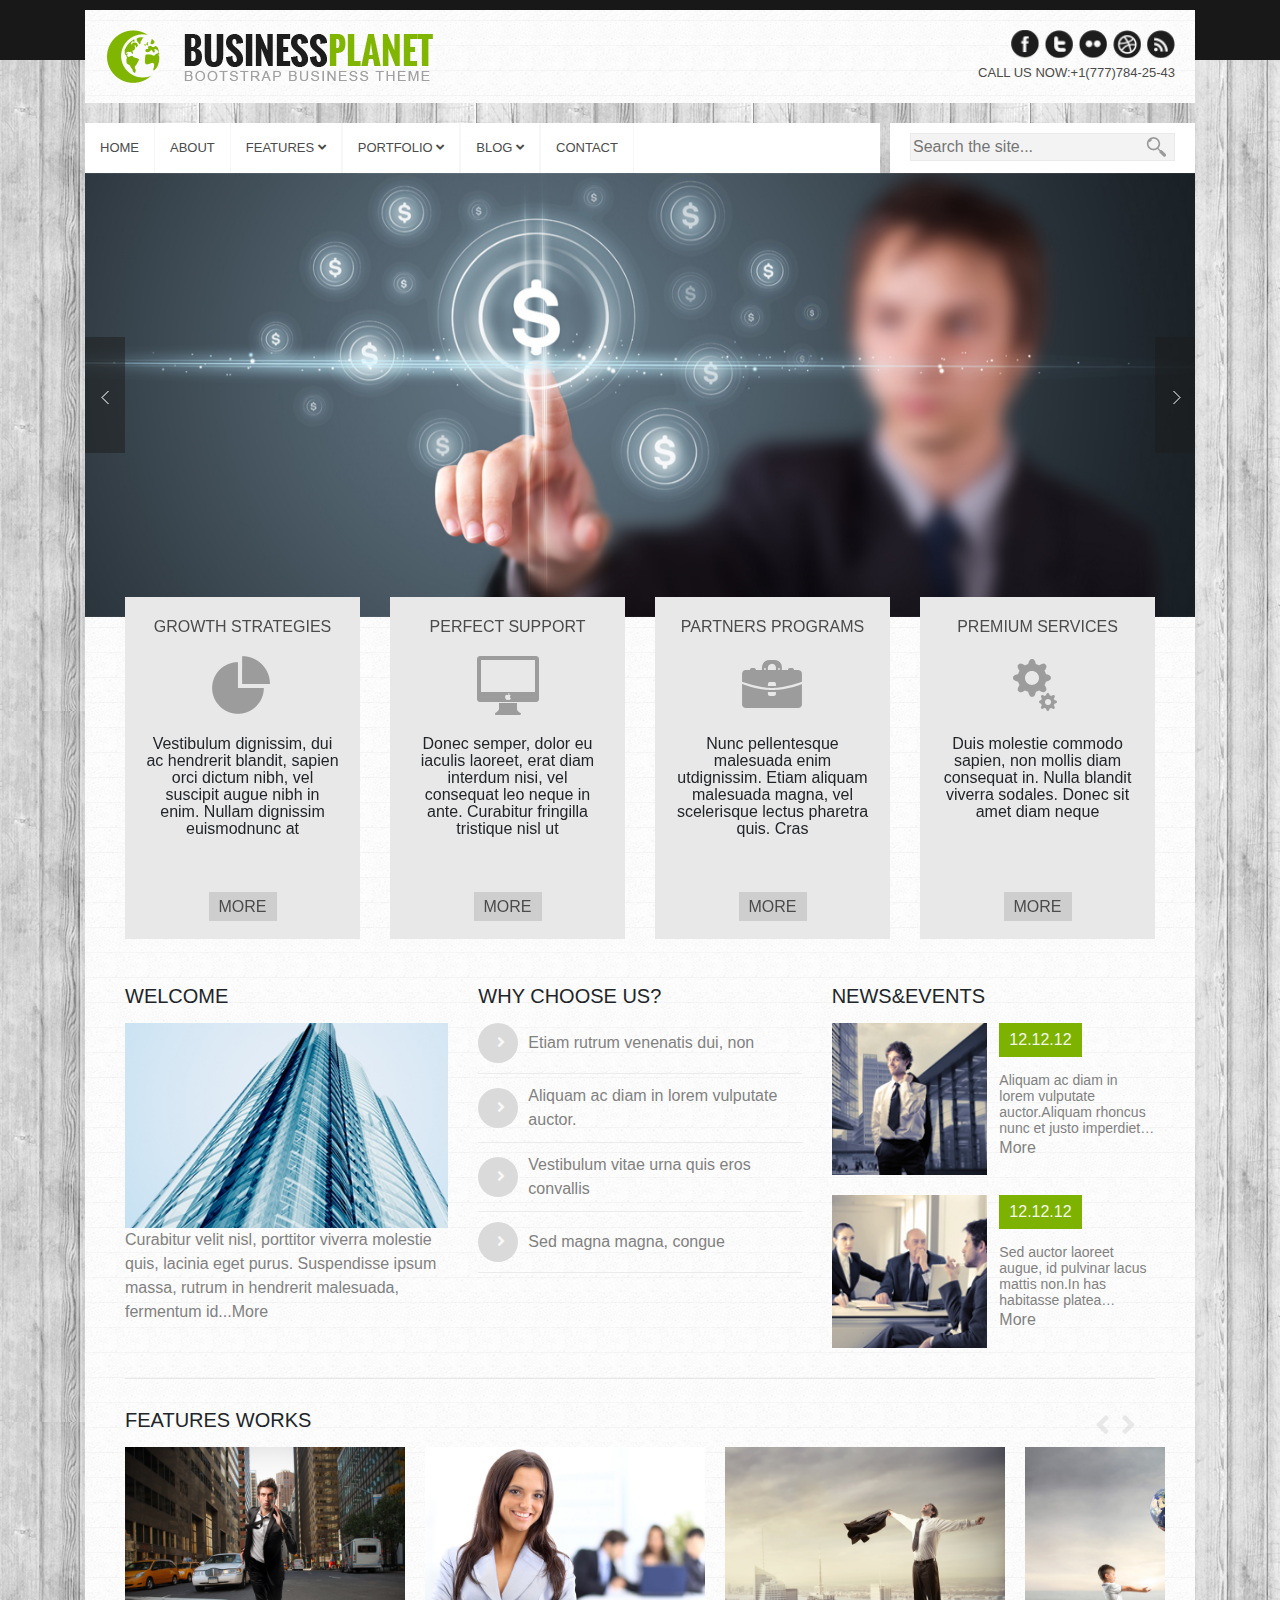
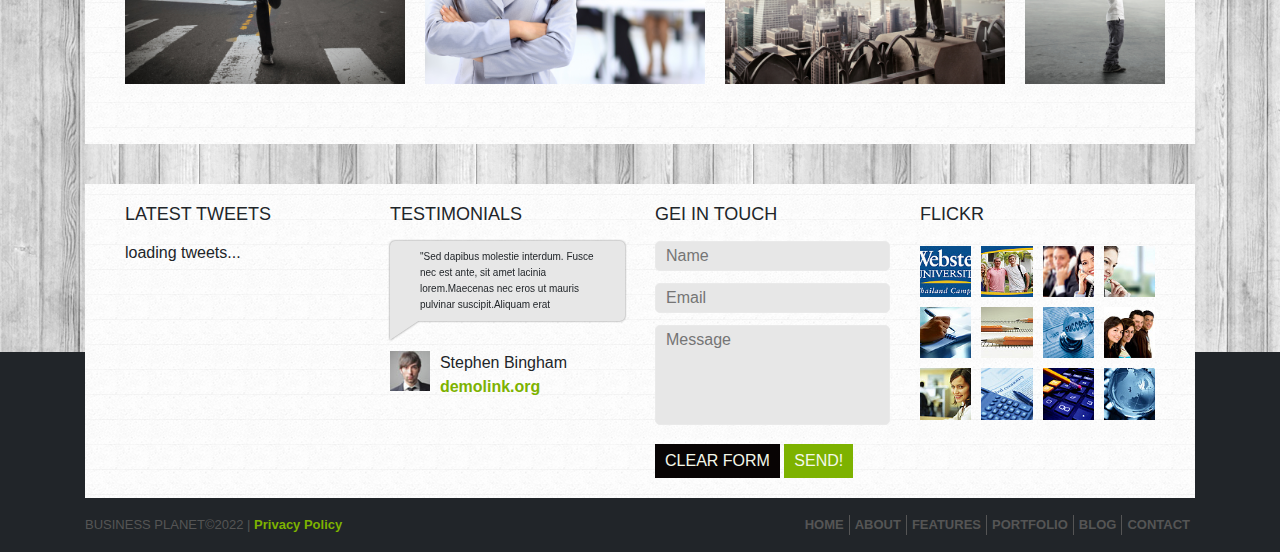
==== index.html @ e75e08c4 "rename" ====
<!DOCTYPE html>
<html lang="en">
  <head>
    <meta charset="utf-8" />
    <meta
      name="viewport"
      content="width=device-width, initial-scale=1, shrink-to-fit=no"
    />
    <link
      rel="stylesheet"
      href="https://stackpath.bootstrapcdn.com/bootstrap/4.5.2/css/bootstrap.min.css"
      integrity="sha384-JcKb8q3iqJ61gNV9KGb8thSsNjpSL0n8PARn9HuZOnIxN0hoP+VmmDGMN5t9UJ0Z"
      crossorigin="anonymous"
    />
    <link rel="stylesheet" href="https://cdnjs.cloudflare.com/ajax/libs/font-awesome/5.12.1/css/all.min.css">
    <link rel="stylesheet" href="./css/main.css" />
    <title>Business Planet</title>
  </head>
  <body>
    <input type="checkbox" id="burger" />
    <header>
      <div class="container">
        <div class="logo_wrap">
          <h1 class="logo_img">
              <a href="##"><img src="./images/logo.png" alt="Business Planet" /></a>  
          </h1>
          <div class="header_item">
            <div class="header_social_media">
              <a href="##" title="facebook"></a>
              <a href="##" title="twitter"></a>
              <a href="##" title="flickr"></a>
              <a href="##" title="dribbble"></a>
              <a href="##" title="rss"></a>
            </div>
            <span>CALL US NOW:</span>
            <a href="tel:+1(777)784-25-43">+1(777)784-25-43</a>
          </div>
        </div>
        <nav>
          <div class="menu">
          <div class="menu_wrap">
            <label for="burger">☰</label>
            <!-- <input type="checkbox" id="burger" /> -->
            <ul class="menu_item">
             <li><a href="##">HOME</a></li>
             <li><a href="##">ABOUT</a></li>
              <ul class="dropdown">
                <li> <a href="##">FEATURES
                  <i class="fas fa-angle-down"></i>
                </a></li>
                  <li class="dropdown_menu">
                    <a href="##">item</a>
                    <a href="##">item</a>
                    <a href="##">item</a>
                    <a href="##">item</a>
                    <a href="##">item</a>
                  </li>
                </ul>
                 <ul class="dropdown">
                <li> <a href="##">PORTFOLIO
                  <i class="fas fa-angle-down"></i></a></li>
                  <li class="dropdown_menu">
                    <a href="##">item</a>
                    <a href="##">item</a>
                    <a href="##">item</a>
                    <a href="##">item</a>
                    <a href="##">item</a>
                  </li>
                </ul>
                 <ul class="dropdown">
                <li> <a href="##">BLOG
                  <i class="fas fa-angle-down"></i></a></li>
                  <li class="dropdown_menu">
                    <a href="##">item</a>
                    <a href="##">item</a>
                    <a href="##">item</a>
                    <a href="##">item</a>
                    <a href="##">item</a>
                  </li>
                </ul>
              <li><a href="##">CONTACT</a></li>
            </ul>
          </div>
          <div class="search_wrap">
            <input
              class="search"
              type="search"
              placeholder="Search the site..."
            />
          </div>
        </div>
        </div> 
      </div>
    </header>
    <main>
      <div class="container">
        <section class="banner">
            <div
              id="carousel_banner"
              class="carousel slide carousel-fade"
              data-ride="carousel"
            >
              <div class="carousel-inner">
                <div class="carousel-item active">
                  <img
                    src="./images/banner1.jpg"
                    class="d-block w-100"
                    alt="..."
                  />
                </div>
                <div class="carousel-item">
                  <img
                    src="./images/banner2.jpg"
                    class="d-block w-100"
                    alt="..."
                  />
                </div>
                <div class="carousel-item">
                  <img
                    src="./images/banner3.jpg"
                    class="d-block w-100"
                    alt="..."
                  />
                </div>
              </div>
              <a
                class="carousel-control-prev"
                href="#carousel_banner"
                role="button"
                data-slide="prev"
              >
                <span
                  class="carousel-control-prev-icon"
                  aria-hidden="true"
                ></span>
                <span class="sr-only">Previous</span>
              </a>
              <a
                class="carousel-control-next"
                href="#carousel_banner"
                role="button"
                data-slide="next"
              >
                <span
                  class="carousel-control-next-icon"
                  aria-hidden="true"
                ></span>
                <span class="sr-only">Next</span>
              </a>
            </div>
        </section>
        <div class="main_wrap">
          <section class="product row">
            <div class="col-12 col-md-6 col-lg-3">
              <div class="product_wrap">
                <div class="product_item">
                  <h4>GROWTH STRATEGIES</h4>
                    <div class="product_img">
                    <img src="./images/p1.png" alt="產品圖" />
                  </div>
                  <p>
                    Vestibulum dignissim, dui ac hendrerit blandit, sapien orci
                    dictum nibh, vel suscipit augue nibh in enim. Nullam
                    dignissim euismodnunc at
                  </p>
                  <a href="##">MORE</a>
                </div>
              </div>
              <!-- product_wrap /div -->
            </div>
            <!-- col /div -->
            <div class="col-12 col-md-6 col-lg-3">
              <div class="product_wrap">
                <div class="product_item">
                  <h4>PERFECT SUPPORT</h4>
                  <div class="product_img">
                    <img src="./images/p2.png" alt="產品圖" />
                  </div>
                  <p>
                    Donec semper, dolor eu iaculis laoreet, erat diam interdum
                    nisi, vel consequat leo neque in ante. Curabitur fringilla
                    tristique nisl ut
                  </p>
                  <a href="##">MORE</a>
                </div>
              </div>
              <!-- product_wrap /div -->
            </div>
            <!-- col div/ -->
            <div class="col-12 col-md-6 col-lg-3">
              <div class="product_wrap">
                <div class="product_item">
                  <h4>PARTNERS PROGRAMS</h4>
                  <div class="product_img">
                    <img src="./images/p3.png" alt="產品圖" />
                  </div>
                  <p>
                    Nunc pellentesque malesuada enim utdignissim. Etiam aliquam
                    malesuada magna, vel scelerisque lectus pharetra quis. Cras
                  </p>
                  <a href="##">MORE</a>
                </div>
              </div>
              <!-- product_wrap /div -->
            </div>
            <!-- col /div -->
            <div class="col-12 col-md-6 col-lg-3">
              <div class="product_wrap">
                <div class="product_item">
                  <h4>PREMIUM SERVICES</h4>
                  <div class="product_img">
                    <img src="./images/p4.png" alt="產品圖" />
                  </div>
                  <p>
                    Duis molestie commodo sapien, non mollis diam consequat in.
                    Nulla blandit viverra sodales. Donec sit amet diam neque
                  </p>
                  <a href="##">MORE</a>
                </div>
              </div>
              <!-- product_wrap /div -->
            </div>
            <!-- col /div -->
          </section>
          <!-- row /div -->    
          <section class="service row">
            <div class="col-12 col-lg-4">
              <div class="service_wrap">
                <div class="service_item">
                  <h2>WELCOME</h2>
                  <div class="welcome_img">
                    <a href="https://www.google.com.tw/maps/search/台南市好想工作室" target="_blank"><img src="./images/welcome.jpg" alt="welcome_img">
                    </a>
                  </div>   
                  <p>Curabitur velit nisl, porttitor viverra molestie quis, lacinia eget purus. Suspendisse ipsum massa, rutrum in hendrerit malesuada, fermentum id...<a href="##">More</a></p>
                </div>
                <!--service_item/div-->
              </div>
              <!--service_wrap/div-->
            </div>
            <!--col /div-->
            <div class="col-12 col-lg-4">
              <div class="service_wrap">
                <div class="service_item">
                  <h2>WHY CHOOSE US?</h2>
                  <div class="service_text">
                    <div class="icon"><a href="##"><i class="fa fa-angle-right"></i> </a></div>
                  <p>Etiam rutrum venenatis dui, non</p>
                </div>
                <div class="service_text">
                  <div class="icon"><a href="##"><i class="fa fa-angle-right"></i></a></div>
                  <p>Aliquam ac diam in lorem vulputate auctor.</p>
                </div>
                <div class="service_text">
                   <div class="icon"><a href="##"><i class="fa fa-angle-right"></i></a></div>
                  <p>Vestibulum vitae urna quis eros convallis</p>
                </div>
                <div class="service_text">
                 <div class="icon"><a href=""><i class="fa fa-angle-right"></i></a></div>
                  <p>Sed magna magna, congue</p>
                </div>
                </div>
                <!--service_item/div-->
              </div>
              <!--service_wrap/div-->
            </div>
            <!--col /div-->
            <div class="col-12 col-lg-4">
              <div class="service_wrap">
                <div class="service_item">
                  <h2>NEWS&EVENTS</h2>
                  <div class="news">
                    <div class="news_img">
                      <img src="./images/news1.jpg" alt="最新消息圖片">
                    </div>
                    <div class="news_text">
                    <time>12.12.12</time>
                    <p>Aliquam ac diam in lorem vulputate auctor.Aliquam rhoncus nunc et justo imperdiet blandit...</p>
                      <a href="##">More</a>
                    </div>
                  </div>
                   <div class="news">
                     <div class="news_img">
                      <img src="./images/news2.jpg" alt="最新消息圖片">
                    </div>
                    <div class="news_text">
                    <time>12.12.12</time>
                    <p>Sed auctor laoreet augue, id pulvinar lacus mattis non.In has habitasse platea dictumst.Proin et lorem...                   
                    </p>
                      <a href="##">More</a>
                  </div>
                </div>
                </div> <!--service_item/div-->      
              </div> <!--service_wrap/div-->       
            </div> <!--col /div-->          
          </section> 
        </section>
          <div class="line"></div>
          <section class="featured_works">
            <h2>FEATURES WORKS</h2>
            <div id="carousel_featured_works" class="featured_works_lg carousel slide" data-ride="carousel">
              <div class="carousel-inner">
                <div class="carousel-item active">
                  <img src="./images/g1.jpg" class="d-block w-100" alt="featured_works_lg輪播圖">
                </div>
                <div class="carousel-item">
                  <img src="./images/g2.jpg" class="d-block w-100" alt="featured_works_lg輪播圖">
                </div>
                <div class="carousel-item">
                  <img src="./images/g3.jpg" class="d-block w-100" alt="featured_works_lg輪播圖">
                </div>
                <div class="carousel-item">
                  <img src="./images/g4.jpg" class="d-block w-100" alt="featured_works_lg輪播圖">
                </div>
              </div>
              <a class="carousel-control-prev" href="#carousel_featured_works" role="button" data-slide="prev">
                <span class="carousel-control-prev-icon" aria-hidden="true"></span>
                <span class="sr-only">Previous</span>
              </a>
              <a class="carousel-control-next" href="#carousel_featured_works" role="button" data-slide="next">
                <span class="carousel-control-next-icon" aria-hidden="true"></span>
                <span class="sr-only">Next</span>
              </a>
            </div>
            <div id="carouselControls" class="featured_works_xs carousel slide" data-ride="carousel">
                 <div class="carousel-inner">
                   <div class=" carousel-item  active">
                     <div class="featured_works_xs_img">
                       <img src="./images/g1.jpg"  alt="featured_works輪播圖片">
                       <img src="./images/g2.jpg" alt="featured_works輪播圖片">
                       <img src="./images/g3.jpg"  alt="featured_works輪播圖片">
                       <img src="./images/g4.jpg"  alt="featured_works輪播圖片">
                      </div>
                    </div>
                    <div class=" carousel-item ">
                      <div class="featured_works_xs_img">
                        <img src="./images/g1.jpg"  alt="featured_works輪播圖片">
                        <img src="./images/g2.jpg" alt="featured_works輪播圖片">
                        <img src="./images/g3.jpg"  alt="featured_works輪播圖片">
                        <img src="./images/g4.jpg"  alt="featured_works輪播圖片">
                      </div>
                    </div>
                    <div class=" carousel-item">
                      <div class="featured_works_xs_img">
                        <img src="./images/g1.jpg"  alt="featured_works輪播圖片">
                        <img src="./images/g2.jpg" alt="featured_works輪播圖片">
                        <img src="./images/g3.jpg"  alt="featured_works輪播圖片">
                        <img src="./images/g4.jpg"  alt="featured_works輪播圖片">
                      </div>
                    </div>
                  </div>
                  <div class="carousel_xs_btn">
                    <a class="carousel-control-prev" href="#carouselControls" role="button" data-slide="prev">
                      <i class="fa fa-angle-left" style="font-size:30px;color:#d5d5d5;"></i>
                      <span class="sr-only">Previous</span></a>
                      <a class="carousel-control-next" href="#carouselControls" role="button" data-slide="next">
                        <i class="fa fa-angle-right" style="font-size:30px;color:#d5d5d5;"></i>
                        <span class="sr-only">Next</span>
                      </a>
                    </div>
                  </div>
                </section>
              </div>
            </div>
          </div>
    </main>
    <footer>
      <div class="container">
        <section class="footer_wrap">
          <div class="row">
            <div class="col-12 col-md-6 col-lg-3" >
              <div class="footer_item">
                <h3>LATEST TWEETS</h3>
                <div class="footer_text">
                  <p>loading tweets...</p>
                </div>
              </div>
            </div>
             <div class="col-12 col-md-6 col-lg-3" >
               <div class="footer_item">
                <h3>TESTIMONIALS</h3>
                <div class="talk_box">
                  <p>"Sed dapibus molestie interdum.
                    Fusce nec est ante, sit amet lacinia lorem.Maecenas nec eros ut mauris pulvinar suscipit.Aliquam erat
                  </p>
                  <!-- <div class="triangle"></div> -->
                </div>
                <div class="talk_text">
                 <div class="talk_img">
                 <img src="./images/men.jpg" alt="talk_box圖片">
                 </div>
                 <div class="talk_link">
                 <span>
                   Stephen Bingham
                 </span>
                 <a href="##">demolink.org</a>
                 </div>
                </div>
              </div>
             </div>
              <div class="col-12 col-md-6 col-lg-3" >
                <div class="footer_item">
                  <h3>GEI IN TOUCH</h3>
                  <form>
                    <input class="name" type="text" value=""placeholder="Name">
                    <input class="email"  type="email" placeholder="Email">
                    <textarea class="message" placeholder="Message"></textarea>
                    <input class="reset" type="reset" value="CLEAR FORM">
                    <input class="submit" type="submit" value="SEND!">
                  </form>
                </div>
              </div>
              <div class="col-12 col-md-6 col-lg-3" >
                <div class="footer_item">
                  <h3>FLICKR</h3>
                  <div class="flickr_wrap">
                    <div class="flickr_img">
                      <img src="./images/f1.jpg" alt="flickr廣告圖">
                    </div>
                    <div class="flickr_img">
                      <img src="./images/f2.jpg" alt="flickr廣告圖">
                    </div>
                    <div class="flickr_img">
                      <img src="./images/f3.jpg" alt="flickr廣告圖">
                    </div>
                    <div class="flickr_img">
                      <img src="./images/f4.jpg" alt="flickr廣告圖">
                    </div>
                    <div class="flickr_img">
                      <img src="./images/f5.jpg" alt="flickr廣告圖">
                    </div>
                    <div class="flickr_img">
                      <img src="./images/f6.jpg" alt="flickr廣告圖">
                    </div>
                    <div class="flickr_img">
                      <img src="./images/f7.jpg" alt="flickr廣告圖">
                    </div>
                    <div class="flickr_img">
                      <img src="./images/f8.jpg" alt="flickr廣告圖">
                    </div>
                    <div class="flickr_img">
                      <img src="./images/f9.jpg" alt="flickr廣告圖">
                    </div>
                    <div class="flickr_img">
                      <img src="./images/f10.jpg" alt="flickr廣告圖">
                    </div>
                    <div class="flickr_img">
                      <img src="./images/f11.jpg" alt="flickr廣告圖">
                    </div>
                    <div class="flickr_img">
                      <img src="./images/f12.jpg" alt="flickr廣告圖">
                    </div>
                  </div>
                </div>
              </div>
            </div>
          </section>
          <section class="copyright">
            <div class="copyright_media">
              <a href="##">HOME</a>
              <a href="##">ABOUT</a>
              <a href="##">FEATURES</a>
              <a href="##">PORTFOLIO</a>
              <a href="##">BLOG</a>
              <a href="##">CONTACT</a>
            </div>
            <div class="copyright_text">
              <p>BUSINESS PLANET&copy;2022</p>
                <span>|</span>
                <a href="##">Privacy Policy</a>
            </div>
          </section>
        </div>
      </div>
    </footer>
    <script
      src="https://code.jquery.com/jquery-3.5.1.slim.min.js"
      integrity="sha384-DfXdz2htPH0lsSSs5nCTpuj/zy4C+OGpamoFVy38MVBnE+IbbVYUew+OrCXaRkfj"
      crossorigin="anonymous"
    ></script>
    <script
      src="https://cdn.jsdelivr.net/npm/popper.js@1.16.1/dist/umd/popper.min.js"
      integrity="sha384-9/reFTGAW83EW2RDu2S0VKaIzap3H66lZH81PoYlFhbGU+6BZp6G7niu735Sk7lN"
      crossorigin="anonymous"
    ></script>
    <script
      src="https://stackpath.bootstrapcdn.com/bootstrap/4.5.2/js/bootstrap.min.js"
      integrity="sha384-B4gt1jrGC7Jh4AgTPSdUtOBvfO8shuf57BaghqFfPlYxofvL8/KUEfYiJOMMV+rV"
      crossorigin="anonymous"
    ></script>
  </body>
</html>
---- css/main.css ----
div,
span,
h1,
h2,
h3,
p,
ul {
  margin: 0;
  padding: 0;
}

body {
  background-image: url("../images/bg.jpg");
  box-shadow: inset 0 60px 0 0 #181818, inset 0 -280px 0 0;
}
@media (min-width: 768px) {
  body {
    box-shadow: inset 0 60px 0 0 #181818, inset 0 -200px 0 0;
  }
}

.service a:hover, .copyright .copyright_text a, .copyright .copyright_media a, .copyright .copyright_media a:hover, .talk_text .talk_link a, .news_text a:hover, .menu_item a:hover {
  color: #7db200;
  font-weight: bold;
  text-decoration: none;
}

nav {
  margin-top: 20px;
  text-align: center;
}
nav .menu {
  display: flex;
  justify-content: space-between;
  position: relative;
}
nav .menu_wrap {
  flex: 1 1 0;
}
@media (min-width: 992px) {
  nav .menu_wrap {
    flex: 3 1 0;
  }
}
nav .menu_wrap label {
  display: block;
  margin: 0;
  font-size: 32px;
  background-color: #ffffff;
}
@media (min-width: 992px) {
  nav .menu_wrap label {
    display: none;
  }
}
nav .menu .search_wrap {
  padding: 10px 20px;
  margin-left: 10px;
  background-color: #ffffff;
  flex: 3 1 0;
}
@media (min-width: 992px) {
  nav .menu .search_wrap {
    flex: 1 1 0;
  }
}
nav .menu .search_wrap input {
  width: 100%;
  border: solid 1px #eaeaea;
  background: #f3f3f3 url(../images/search.png) no-repeat right 8px bottom 3px;
}

#burger {
  display: none;
}
#burger:checked ~ header [for=burger] + ul {
  display: block;
}
@media (min-width: 992px) {
  #burger:checked ~ header [for=burger] + ul {
    display: flex;
  }
}

.dropdown {
  display: inline-block;
}
.dropdown_menu {
  display: none;
  background-color: #f9f9f9;
}
@media (min-width: 992px) {
  .dropdown_menu {
    position: absolute;
    z-index: 2;
    width: 100%;
  }
}
.dropdown:hover .dropdown_menu {
  display: flex;
  flex-direction: column;
  border-right: none;
}
@media (min-width: 992px) {
  .dropdown:hover .dropdown_menu li {
    position: relative;
  }
}

.menu_item {
  display: none;
  padding: 0;
  background-color: #ffffff;
  position: absolute;
  z-index: 1000;
}
@media (min-width: 992px) {
  .menu_item {
    position: static;
    display: flex;
  }
}
.menu_item li,
.menu_item ul {
  list-style: none;
}
@media (min-width: 992px) {
  .menu_item li,
.menu_item ul {
    border-right: solid 1px #f7f7f7;
  }
}
.menu_item ul {
  width: 100%;
}
@media (min-width: 992px) {
  .menu_item ul {
    width: fit-content;
  }
}
.menu_item a {
  color: #4b4b4b;
  font-size: 13px;
  display: inline-block;
  padding: 15px;
  width: 100%;
}
.menu_item a:hover {
  color: #f4f8e9;
  background-color: #7db200;
}

.banner .carousel-control-prev-icon,
.banner .carousel-control-next-icon {
  display: none;
}
.banner .carousel-control-prev {
  height: 116px;
  width: 40px;
  position: absolute;
  margin: auto;
  background-image: url(../images/slider_prev.gif);
  background-repeat: no-repeat;
}
.banner .carousel-control-prev:hover {
  background-position: bottom 0px left 0;
}
.banner .carousel-control-next {
  height: 116px;
  width: 40px;
  position: absolute;
  margin: auto;
  background-image: url(../images/slider_next.gif);
  background-repeat: no-repeat;
}
.banner .carousel-control-next:hover {
  background-position: bottom 0 left 0;
}

.carousel-item img {
  min-width: 300px;
  min-height: 200px;
}

@media (min-width: 768px) {
  .product {
    position: relative;
    bottom: 40px;
    z-index: 999;
  }
}

.product_wrap {
  margin-bottom: 20px;
}
@media (min-width: 992px) {
  .product_wrap {
    margin-bottom: 0;
  }
}

.product_item {
  padding: 20px;
  text-align: center;
  height: 100%;
  background-color: #e8e8e8;
}
.product_item:hover {
  background-color: rgba(99, 99, 99, 0.9);
}
.product_item:hover h4,
.product_item:hover p {
  color: #e7e7e7;
}

h4 {
  color: #4b4b4b;
  font-size: 16px;
}
@media (min-width: 992px) {
  h4 {
    word-spacing: 10px;
  }
}
@media (min-width: 1200px) {
  h4 {
    word-spacing: 0;
  }
}

.product_item p {
  margin: 20px 0;
  line-height: 17px;
}
@media (min-width: 768px) {
  .product_item p {
    height: 140px;
  }
}

.product_img {
  margin: 20px 0;
}

.product_item a {
  color: #4b4b4b;
  padding: 6px 10px;
  background-color: #cecece;
}
.product_item a:hover {
  font-weight: bold;
  text-decoration: none;
}

.service_text {
  display: flex;
  align-items: center;
  padding-bottom: 10px;
  border-bottom: solid 1px #ebebeb;
}
.service_text p {
  flex: 1 0 0;
}
.service_text .icon {
  width: 40px;
  height: 40px;
  margin-right: 10px;
  text-align: center;
  line-height: 40px;
  border-radius: 50%;
  background-color: #dadada;
}
.service_text .icon:hover {
  transform: rotate(90deg);
  background-color: #7db200;
}
.service_text .icon a {
  margin-left: 5px;
  display: block;
  color: #f8f8f8;
}

.service_text + .service_text {
  padding-top: 10px;
}

.news {
  display: flex;
}

.news:not(:last-child) {
  margin-bottom: 20px;
}

.news_img {
  flex: 1 1 0;
}
.news_img img {
  width: 100%;
}

.news_text {
  flex: 1 1 0;
  margin-left: 12px;
}
.news_text time {
  padding: 5px 10px;
  display: inline-block;
  color: #f4f8e9;
  background-color: #7db200;
}
.news_text p {
  line-height: 16px;
  margin-top: 15px;
  font-size: 14px;
  display: -webkit-box;
  overflow: hidden;
  white-space: normal;
  text-overflow: ellipsis;
  -webkit-line-clamp: 4;
  -webkit-box-orient: vertical;
}
@media (min-width: 992px) {
  .featured_works {
    position: relative;
  }
}

@media (min-width: 992px) {
  .featured_works_lg {
    display: none;
  }
}

.featured_works_xs {
  display: none;
}
@media (min-width: 992px) {
  .featured_works_xs {
    position: static;
    display: block;
    margin: 0 -10px;
  }
}

.carousel_xs_btn {
  width: 30px;
  position: absolute;
  top: 2px;
  right: 30px;
}

@media (min-width: 992px) {
  .carousel-control-prev,
.carousel-control-next {
    display: inline-block;
  }
}

.featured_works_xs_img {
  display: flex;
  flex-wrap: nowrap;
}
.featured_works_xs_img img {
  width: 25%;
  padding: 0 10px;
}

.talk_box {
  position: relative;
  filter: drop-shadow(0px 0px 1px #818181);
}
.talk_box p {
  font-size: 10px;
  padding: 8px 15px 8px 30px;
  margin-bottom: 30px;
  line-height: 16px;
  border-radius: 5px 5px 5px 0;
  background-color: #e7e7e7;
}
.talk_box::after {
  content: "";
  position: absolute;
  top: 99%;
  width: 0;
  height: 0;
  border-style: solid;
  border-width: 20px 30px 0 0;
  border-color: #e7e7e7 transparent transparent transparent;
}

.talk_text {
  display: flex;
}
.talk_text img {
  width: 100%;
}
.talk_text .talk_link {
  margin-left: 10px;
}
.talk_text .talk_link a {
  color: #7db200;
}

.name,
.email,
.message {
  width: 100%;
  padding: 2px 10px;
  margin-bottom: 12px;
  border: solid 1px #eaeaea;
  border-radius: 5px;
  background-color: #e7e7e7;
}

.message {
  height: 100px;
  resize: none;
}

.reset,
.submit {
  padding: 5px 10px;
  border: none;
  color: #f4f8e9;
}

.submit {
  background-color: #7db200;
}

.reset {
  background-color: #080404;
}

.flickr_wrap {
  display: flex;
  flex-wrap: wrap;
  margin: 0 -5px;
}
.flickr_wrap .flickr_img {
  width: 25%;
  padding: 5px;
}
.flickr_wrap .flickr_img img {
  width: 100%;
}

.copyright {
  padding: 10px 0;
  text-align: center;
}
@media (min-width: 992px) {
  .copyright {
    display: flex;
    justify-content: space-between;
  }
}
.copyright .copyright_text {
  font-size: 13px;
  color: #555555;
}
@media (min-width: 576px) {
  .copyright .copyright_text p {
    display: inline-block;
  }
}
@media (min-width: 992px) {
  .copyright .copyright_text p {
    line-height: 34px;
  }
}
.copyright .copyright_text a {
  color: #7db200;
  font-size: 13px;
  display: inline-block;
}
.copyright .copyright_text span {
  display: none;
}
@media (min-width: 576px) {
  .copyright .copyright_text span {
    display: inline-block;
  }
}
.copyright .copyright_media {
  display: flex;
  flex-direction: column;
}
@media (min-width: 768px) {
  .copyright .copyright_media {
    order: 2;
    flex-direction: row;
    justify-content: center;
  }
}
@media (min-width: 992px) {
  .copyright .copyright_media {
    align-items: center;
  }
}
.copyright .copyright_media a {
  font-size: 13px;
  color: #555555;
  padding: 5px;
}
@media (min-width: 768px) {
  .copyright .copyright_media a {
    padding: 0 5px;
  }
}
@media (min-width: 768px) {
  .copyright_media a:not(:last-child) {
    border-right: solid 1px;
  }
}

header {
  padding-top: 10px;
}

.logo_wrap {
  font-size: 13px;
  color: #4b4b4b;
  padding: 20px;
  text-align: center;
  background-image: url(../images/subbg.gif);
}
@media (min-width: 768px) {
  .logo_wrap {
    display: flex;
    justify-content: space-between;
    text-align: end;
  }
}
.logo_wrap .logo_img {
  margin-bottom: 20px;
  font-size: 0;
}
@media (min-width: 768px) {
  .logo_wrap .logo_img {
    margin-bottom: 0;
  }
}
.logo_wrap .logo_img a {
  display: inline-block;
}
.logo_wrap .logo_img a img {
  width: 100%;
}

.header_item {
  font-size: 0;
}
.header_item span,
.header_item a {
  color: #4b4b4b;
  font-size: 13px;
}

.header_social_media {
  margin-bottom: 5px;
}
.header_social_media a {
  display: inline-block;
  padding: 14px;
  background-image: url(../images/social.png);
  background-size: 185px;
}
.header_social_media a:not(:first-child) {
  margin-left: 6px;
}
.header_social_media :nth-child(1) {
  background-position: left 0px top -1px;
}
.header_social_media :nth-child(1):hover {
  background-position: left 0 bottom 1px;
}
.header_social_media :nth-child(2) {
  background-position: left -39px top 0;
}
.header_social_media :nth-child(2):hover {
  background-position: left -39px bottom 0;
}
.header_social_media :nth-child(3) {
  background-position: left -77.5px top 0px;
}
.header_social_media :nth-child(3):hover {
  background-position: left -77.5px bottom 0;
}
.header_social_media :nth-child(4) {
  background-position: right -41px top 0;
}
.header_social_media :nth-child(4):hover {
  background-position: right -41px bottom 0px;
}
.header_social_media :nth-child(5) {
  background-position: right 0 top 0;
}
.header_social_media :nth-child(5):hover {
  background-position: right 0 bottom 0;
}

.main_wrap {
  padding: 20px 40px 60px;
  background-image: url(../images/subbg.gif);
}

h2 {
  font-size: 20px;
  margin: 30px 0 15px;
}

.service_wrap {
  margin-bottom: 20px;
}
@media (min-width: 992px) {
  .service_wrap {
    margin-bottom: 0;
  }
}

.service {
  margin-top: -25px;
}
.service p,
.service a {
  color: #818181;
}
.welcome_img {
  text-align: center;
}
.welcome_img a {
  display: inline-block;
}
.welcome_img img {
  width: 100%;
}
.welcome_img img:hover {
  filter: opacity(80%);
}

.line {
  padding: 0.3px;
  margin: 30px 0 20px;
  background-color: #e7e7e7;
}

.footer_wrap {
  margin-top: 40px;
  padding: 20px 40px;
  background-image: url(../images/subbg.gif);
}

.footer_item {
  margin-bottom: 20px;
}
@media (min-width: 992px) {
  .footer_item {
    margin-bottom: 0;
  }
}

h3 {
  font-size: 18px;
  margin-bottom: 15px;
}

/*# sourceMappingURL=main.css.map */
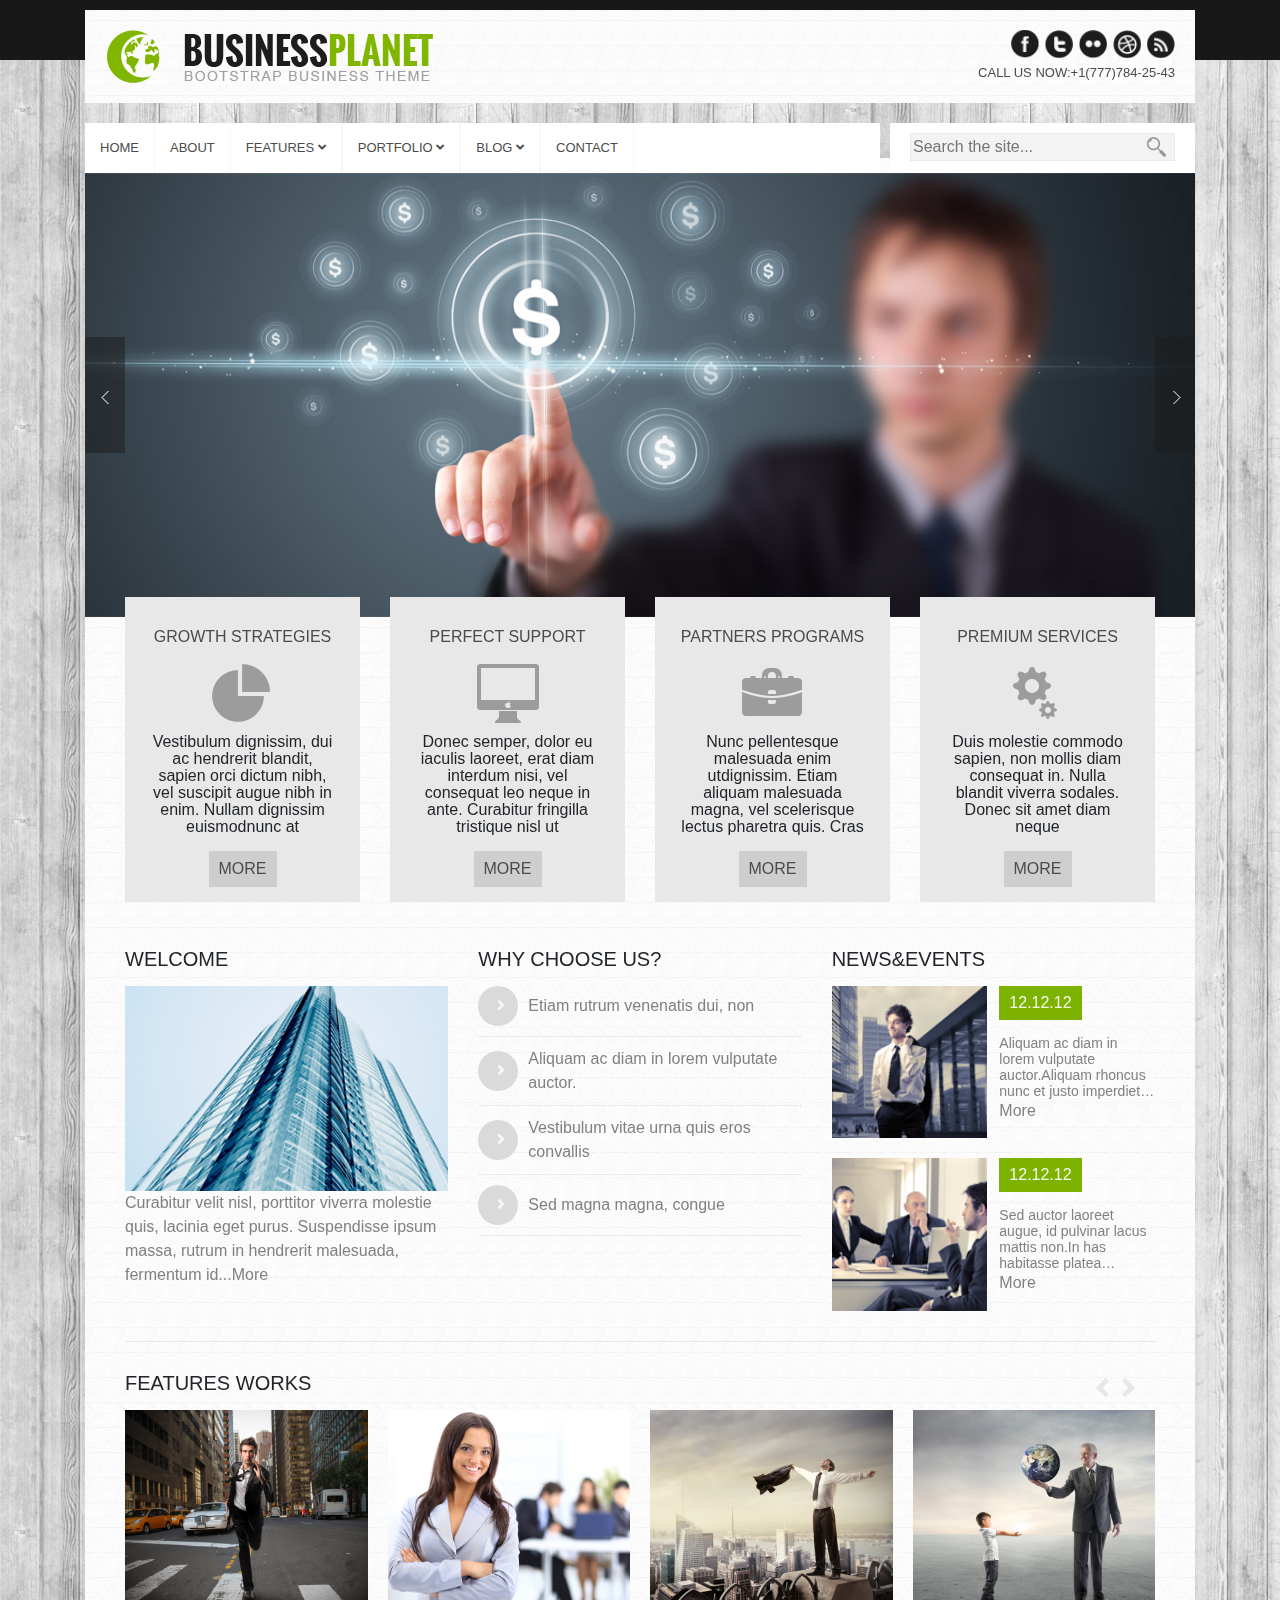
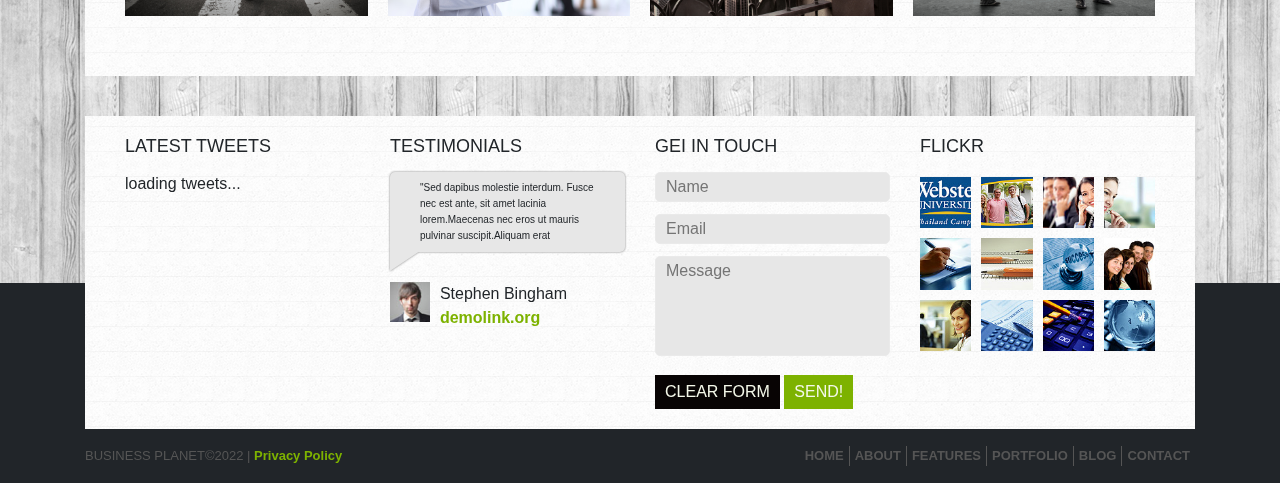
==== commit aaa0358f: "減少html col下的框修改product_item為為flex" ====
--- a/index.html
+++ b/index.html
@@ -43,8 +43,8 @@
             <label for="burger">☰</label>
             <!-- <input type="checkbox" id="burger" /> -->
             <ul class="menu_item">
-             <li><a href="##">HOME</a></li>
-             <li><a href="##">ABOUT</a></li>
+              <li><a href="##">HOME</a></li>
+              <li><a href="##">ABOUT</a></li>
               <ul class="dropdown">
                 <li> <a href="##">FEATURES
                   <i class="fas fa-angle-down"></i>
@@ -68,7 +68,7 @@
                     <a href="##">item</a>
                   </li>
                 </ul>
-                 <ul class="dropdown">
+                  <ul class="dropdown">
                 <li> <a href="##">BLOG
                   <i class="fas fa-angle-down"></i></a></li>
                   <li class="dropdown_menu">
@@ -93,7 +93,7 @@
         </div> 
       </div>
     </header>
-    <main>
+ <main>
       <div class="container">
         <section class="banner">
             <div
@@ -152,8 +152,7 @@
         </section>
         <div class="main_wrap">
           <section class="product row">
-            <div class="col-12 col-md-6 col-lg-3">
-              <div class="product_wrap">
+            <div class="product_wrap col-12 col-md-6 col-lg-3">
                 <div class="product_item">
                   <h4>GROWTH STRATEGIES</h4>
                     <div class="product_img">
@@ -166,12 +165,12 @@
                   </p>
                   <a href="##">MORE</a>
                 </div>
-              </div>
+             
               <!-- product_wrap /div -->
             </div>
             <!-- col /div -->
-            <div class="col-12 col-md-6 col-lg-3">
-              <div class="product_wrap">
+            <div class="product_wrap col-12 col-md-6 col-lg-3">
+              
                 <div class="product_item">
                   <h4>PERFECT SUPPORT</h4>
                   <div class="product_img">
@@ -184,12 +183,9 @@
                   </p>
                   <a href="##">MORE</a>
                 </div>
-              </div>
-              <!-- product_wrap /div -->
             </div>
             <!-- col div/ -->
-            <div class="col-12 col-md-6 col-lg-3">
-              <div class="product_wrap">
+            <div class="product_wrap col-12 col-md-6 col-lg-3">
                 <div class="product_item">
                   <h4>PARTNERS PROGRAMS</h4>
                   <div class="product_img">
@@ -201,12 +197,9 @@
                   </p>
                   <a href="##">MORE</a>
                 </div>
-              </div>
-              <!-- product_wrap /div -->
             </div>
             <!-- col /div -->
-            <div class="col-12 col-md-6 col-lg-3">
-              <div class="product_wrap">
+            <div class="product_wrap col-12 col-md-6 col-lg-3">
                 <div class="product_item">
                   <h4>PREMIUM SERVICES</h4>
                   <div class="product_img">
@@ -218,15 +211,13 @@
                   </p>
                   <a href="##">MORE</a>
                 </div>
-              </div>
-              <!-- product_wrap /div -->
             </div>
             <!-- col /div -->
           </section>
           <!-- row /div -->    
           <section class="service row">
-            <div class="col-12 col-lg-4">
-              <div class="service_wrap">
+            <div class="service_wrap col-12 col-lg-4">
+              
                 <div class="service_item">
                   <h2>WELCOME</h2>
                   <div class="welcome_img">
@@ -235,13 +226,9 @@
                   </div>   
                   <p>Curabitur velit nisl, porttitor viverra molestie quis, lacinia eget purus. Suspendisse ipsum massa, rutrum in hendrerit malesuada, fermentum id...<a href="##">More</a></p>
                 </div>
-                <!--service_item/div-->
-              </div>
-              <!--service_wrap/div-->
             </div>
             <!--col /div-->
-            <div class="col-12 col-lg-4">
-              <div class="service_wrap">
+            <div class="service_wrap col-12 col-lg-4">
                 <div class="service_item">
                   <h2>WHY CHOOSE US?</h2>
                   <div class="service_text">
@@ -253,21 +240,18 @@
                   <p>Aliquam ac diam in lorem vulputate auctor.</p>
                 </div>
                 <div class="service_text">
-                   <div class="icon"><a href="##"><i class="fa fa-angle-right"></i></a></div>
+                    <div class="icon"><a href="##"><i class="fa fa-angle-right"></i></a></div>
                   <p>Vestibulum vitae urna quis eros convallis</p>
                 </div>
                 <div class="service_text">
-                 <div class="icon"><a href=""><i class="fa fa-angle-right"></i></a></div>
+                  <div class="icon"><a href=""><i class="fa fa-angle-right"></i></a></div>
                   <p>Sed magna magna, congue</p>
                 </div>
                 </div>
                 <!--service_item/div-->
-              </div>
-              <!--service_wrap/div-->
             </div>
             <!--col /div-->
-            <div class="col-12 col-lg-4">
-              <div class="service_wrap">
+            <div class="service_wrap col-12 col-lg-4">
                 <div class="service_item">
                   <h2>NEWS&EVENTS</h2>
                   <div class="news">
@@ -280,8 +264,8 @@
                       <a href="##">More</a>
                     </div>
                   </div>
-                   <div class="news">
-                     <div class="news_img">
+                    <div class="news">
+                      <div class="news_img">
                       <img src="./images/news2.jpg" alt="最新消息圖片">
                     </div>
                     <div class="news_text">
@@ -292,7 +276,6 @@
                   </div>
                 </div>
                 </div> <!--service_item/div-->      
-              </div> <!--service_wrap/div-->       
             </div> <!--col /div-->          
           </section> 
         </section>
@@ -324,13 +307,13 @@
               </a>
             </div>
             <div id="carouselControls" class="featured_works_xs carousel slide" data-ride="carousel">
-                 <div class="carousel-inner">
-                   <div class=" carousel-item  active">
-                     <div class="featured_works_xs_img">
-                       <img src="./images/g1.jpg"  alt="featured_works輪播圖片">
-                       <img src="./images/g2.jpg" alt="featured_works輪播圖片">
-                       <img src="./images/g3.jpg"  alt="featured_works輪播圖片">
-                       <img src="./images/g4.jpg"  alt="featured_works輪播圖片">
+                  <div class="carousel-inner">
+                    <div class=" carousel-item  active">
+                      <div class="featured_works_xs_img">
+                        <img src="./images/g1.jpg"  alt="featured_works輪播圖片">
+                        <img src="./images/g2.jpg" alt="featured_works輪播圖片">
+                        <img src="./images/g3.jpg"  alt="featured_works輪播圖片">
+                        <img src="./images/g4.jpg"  alt="featured_works輪播圖片">
                       </div>
                     </div>
                     <div class=" carousel-item ">
@@ -387,18 +370,18 @@
                   <!-- <div class="triangle"></div> -->
                 </div>
                 <div class="talk_text">
-                 <div class="talk_img">
-                 <img src="./images/men.jpg" alt="talk_box圖片">
-                 </div>
-                 <div class="talk_link">
-                 <span>
-                   Stephen Bingham
-                 </span>
-                 <a href="##">demolink.org</a>
-                 </div>
-                </div>
-              </div>
-             </div>
+                  <div class="talk_img">
+                  <img src="./images/men.jpg" alt="talk_box圖片">
+                  </div>
+                  <div class="talk_link">
+                  <span>
+                    Stephen Bingham
+                  </span>
+                  <a href="##">demolink.org</a>
+                  </div>
+                </div>
+              </div>
+              </div>
               <div class="col-12 col-md-6 col-lg-3" >
                 <div class="footer_item">
                   <h3>GEI IN TOUCH</h3>
--- a/css/main.css
+++ b/css/main.css
@@ -154,6 +154,14 @@
 .banner .carousel-control-next-icon {
   display: none;
 }
+.banner .carousel-inner {
+  z-index: -1;
+  box-shadow: 0px -15px 0px 0px #fcfcfc;
+}
+.banner .carousel-item img {
+  min-width: 300px;
+  min-height: 200px;
+}
 .banner .carousel-control-prev {
   height: 116px;
   width: 40px;
@@ -177,19 +185,15 @@
   background-position: bottom 0 left 0;
 }
 
-.carousel-item img {
-  min-width: 300px;
-  min-height: 200px;
-}
-
+.product {
+  align-items: stretch;
+}
 @media (min-width: 768px) {
   .product {
     position: relative;
     bottom: 40px;
-    z-index: 999;
-  }
-}
-
+  }
+}
 .product_wrap {
   margin-bottom: 20px;
 }
@@ -200,9 +204,12 @@
 }
 
 .product_item {
-  padding: 20px;
+  height: 100%;
+  display: flex;
+  flex-direction: column;
+  align-items: center;
+  padding: 30px 25px 15px;
   text-align: center;
-  height: 100%;
   background-color: #e8e8e8;
 }
 .product_item:hover {
@@ -229,22 +236,19 @@
 }
 
 .product_item p {
-  margin: 20px 0;
+  margin-top: 0;
+  margin-bottom: 1rem;
   line-height: 17px;
 }
-@media (min-width: 768px) {
-  .product_item p {
-    height: 140px;
-  }
-}
 
 .product_img {
-  margin: 20px 0;
+  margin: 10px 0;
 }
 
 .product_item a {
   color: #4b4b4b;
   padding: 6px 10px;
+  margin-top: auto;
   background-color: #cecece;
 }
 .product_item a:hover {
